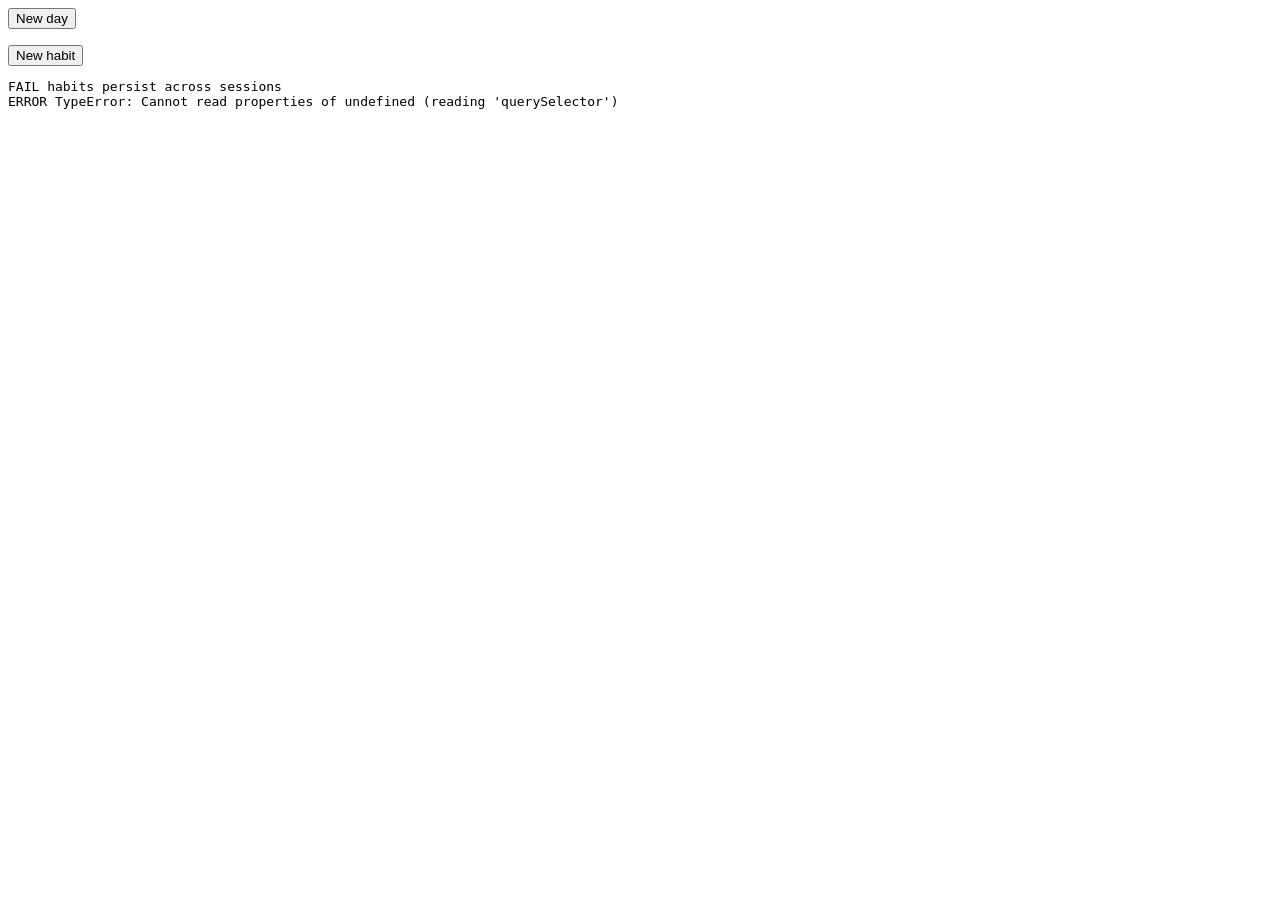
==== tests/test.html @ b8c89655 "Initial commit: habit tracker Co-Authored-By: Claude Opus 5.5 <noreply@anthropic.com>" ====
<!DOCTYPE html>
<html><head><meta charset="UTF-8"></head>
<body>
  <main>
    <button id="new-day">New day</button>
    <ul id="habits"></ul>
    <input id="new-title" type="text" hidden>
    <button id="new-habit">New habit</button>
  </main>
  <pre id="results"></pre>
<script>
if (!navigator.userAgent.includes("HeadlessChrome")) throw document.getElementById("results").textContent = "Run tests/run.sh instead. Opening this page in Chrome would erase your saved habits.";
const phase = new URLSearchParams(location.search).get('phase');
const out = [];
const check = (name, ok) => out.push((ok ? 'PASS ' : 'FAIL ') + name);
if (phase === '1') localStorage.clear();

const s = document.createElement('script');
s.src = '../app.js';
s.onload = () => { try { phase === '1' ? run1() : run2(); } catch (e) { out.push('ERROR ' + e); } document.getElementById('results').textContent = out.join('\n'); };
document.body.append(s);

const $ = id => document.getElementById(id);
const rows = () => [...document.querySelectorAll('#habits li')];
const titles = () => rows().map(r => r.querySelector('.title').textContent);
const stored = () => JSON.parse(localStorage.getItem('habits'));
const enter = (opts = {}) => $('new-title').dispatchEvent(new KeyboardEvent('keydown', { key: 'Enter', bubbles: true, ...opts }));
function add(text) { $('new-habit').click(); $('new-title').value = text; enter(); }

function run1() {
  check('no habits at start', rows().length === 0);
  check('input hidden at start', $('new-title').hidden);

  $('new-habit').click();
  check('New habit shows input', !$('new-title').hidden);
  check('input focused', document.activeElement === $('new-title'));

  $('new-title').value = '   ';
  enter();
  check('whitespace-only title not saved', rows().length === 0);
  check('input stays visible after rejected save', !$('new-title').hidden);

  $('new-title').value = '日本';
  enter({ isComposing: true });
  check('Enter ignored during IME composition', rows().length === 0);

  $('new-title').value = '  Drink water  ';
  $('new-title').dispatchEvent(new KeyboardEvent('keydown', { key: 'a', bubbles: true }));
  check('non-Enter key does not save', rows().length === 0);
  enter();
  check('Enter saves habit', rows().length === 1);
  check('title trimmed', titles()[0] === 'Drink water');
  check('new habit INCOMPLETE', stored()[0].status === 'INCOMPLETE' && !rows()[0].querySelector('input').checked);
  check('input hidden after save', $('new-title').hidden);
  check('input cleared after save', $('new-title').value === '');

  add('Read 📚 日本語 ñ');
  add('<b>Run</b>');
  check('creation order', JSON.stringify(titles()) === JSON.stringify(['Drink water', 'Read 📚 日本語 ñ', '<b>Run</b>']));
  check('Unicode preserved', stored()[1].title === 'Read 📚 日本語 ñ');
  check('HTML rendered as text, not markup', !rows()[2].querySelector('b'));

  const cb = rows()[0].querySelector('input[type=checkbox]');
  cb.click();
  check('checkbox marks COMPLETE', stored()[0].status === 'COMPLETE');
  cb.click();
  check('checkbox unmarks INCOMPLETE', stored()[0].status === 'INCOMPLETE');

  rows()[0].querySelector('input').click();
  rows()[1].querySelector('input').click();
  $('new-day').click();
  check('New day resets all to INCOMPLETE', stored().every(h => h.status === 'INCOMPLETE'));
  check('New day unchecks all boxes', rows().every(r => !r.querySelector('input').checked));

  rows()[1].querySelector('.delete').click();
  check('delete removes middle habit', JSON.stringify(titles()) === JSON.stringify(['Drink water', '<b>Run</b>']));
  check('delete persisted', stored().length === 2);
  rows()[1].querySelector('.delete').click();
  check('delete after re-render uses correct index', JSON.stringify(titles()) === JSON.stringify(['Drink water']));

  add('Stretch');
  rows()[1].querySelector('input').click();
  check('state left for phase 2', stored().length === 2 && stored()[1].status === 'COMPLETE');
}

function run2() {
  check('habits persist across sessions', JSON.stringify(titles()) === JSON.stringify(['Drink water', 'Stretch']));
  check('status persists across sessions', rows()[1].querySelector('input').checked && !rows()[0].querySelector('input').checked);
}
</script>
</body></html>
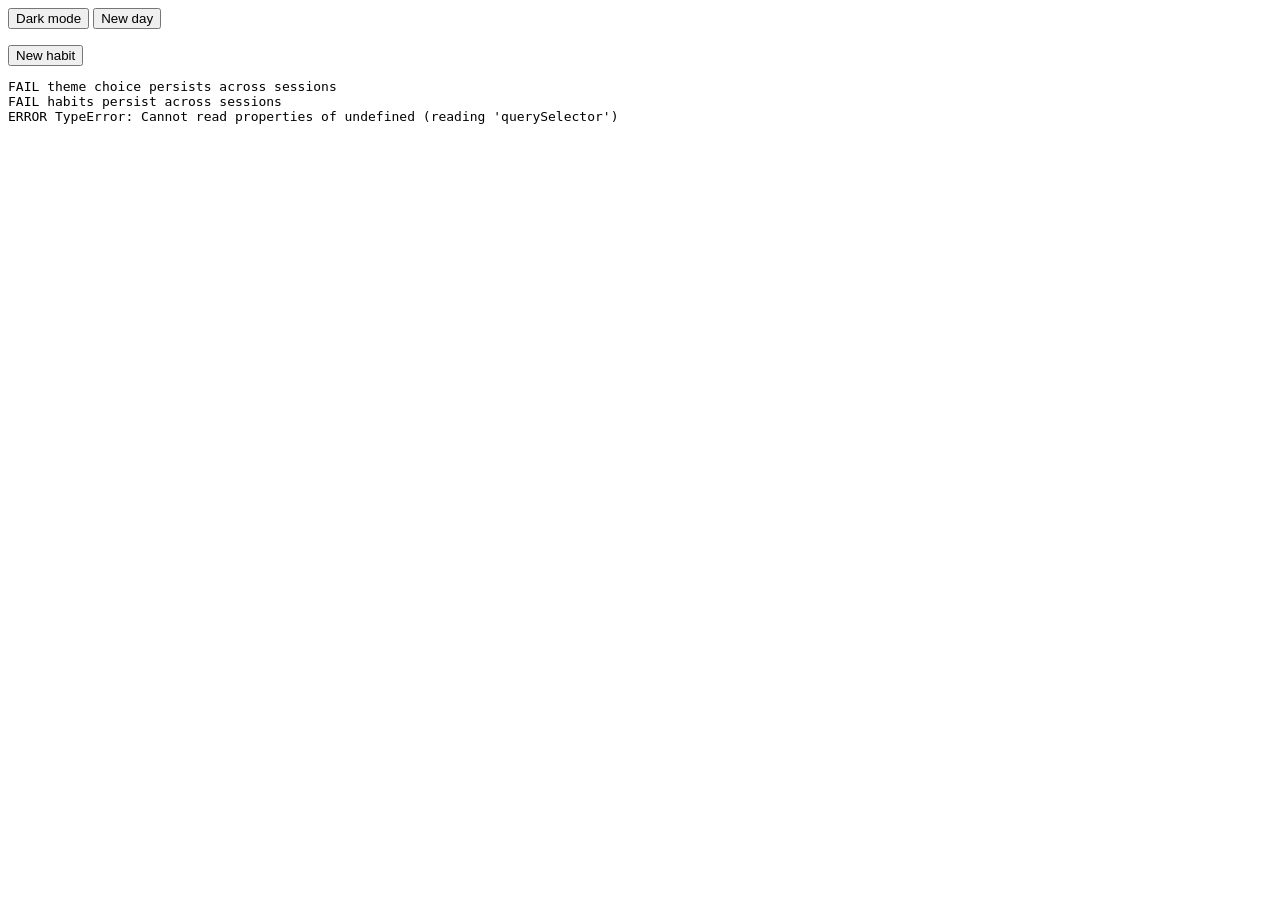
==== commit b6b490a1: "Add dark mode with system default and toggle override Co-Authored-By: Claude Opus 5.5 <noreply@anthr" ====
--- a/tests/test.html
+++ b/tests/test.html
@@ -2,6 +2,7 @@
 <html><head><meta charset="UTF-8"></head>
 <body>
   <main>
+    <button id="theme-toggle"></button>
     <button id="new-day">New day</button>
     <ul id="habits"></ul>
     <input id="new-title" type="text" hidden>
@@ -29,6 +30,18 @@
 
 function run1() {
   check('no habits at start', rows().length === 0);
+
+  const systemDark = matchMedia('(prefers-color-scheme: dark)').matches;
+  check('theme follows system at start', !document.documentElement.dataset.theme);
+  check('toggle offers opposite of system', $('theme-toggle').textContent === (systemDark ? 'Light mode' : 'Dark mode'));
+  $('theme-toggle').click();
+  const flipped = systemDark ? 'light' : 'dark';
+  check('toggle overrides system theme', document.documentElement.dataset.theme === flipped);
+  check('theme choice saved', localStorage.getItem('theme') === flipped);
+  check('toggle label updates', $('theme-toggle').textContent === (systemDark ? 'Dark mode' : 'Light mode'));
+  $('theme-toggle').click();
+  check('toggle switches back', document.documentElement.dataset.theme === (systemDark ? 'dark' : 'light'));
+  $('theme-toggle').click();
   check('input hidden at start', $('new-title').hidden);
 
   $('new-habit').click();
@@ -84,6 +97,8 @@
 }
 
 function run2() {
+  const systemDark = matchMedia('(prefers-color-scheme: dark)').matches;
+  check('theme choice persists across sessions', document.documentElement.dataset.theme === (systemDark ? 'light' : 'dark'));
   check('habits persist across sessions', JSON.stringify(titles()) === JSON.stringify(['Drink water', 'Stretch']));
   check('status persists across sessions', rows()[1].querySelector('input').checked && !rows()[0].querySelector('input').checked);
 }
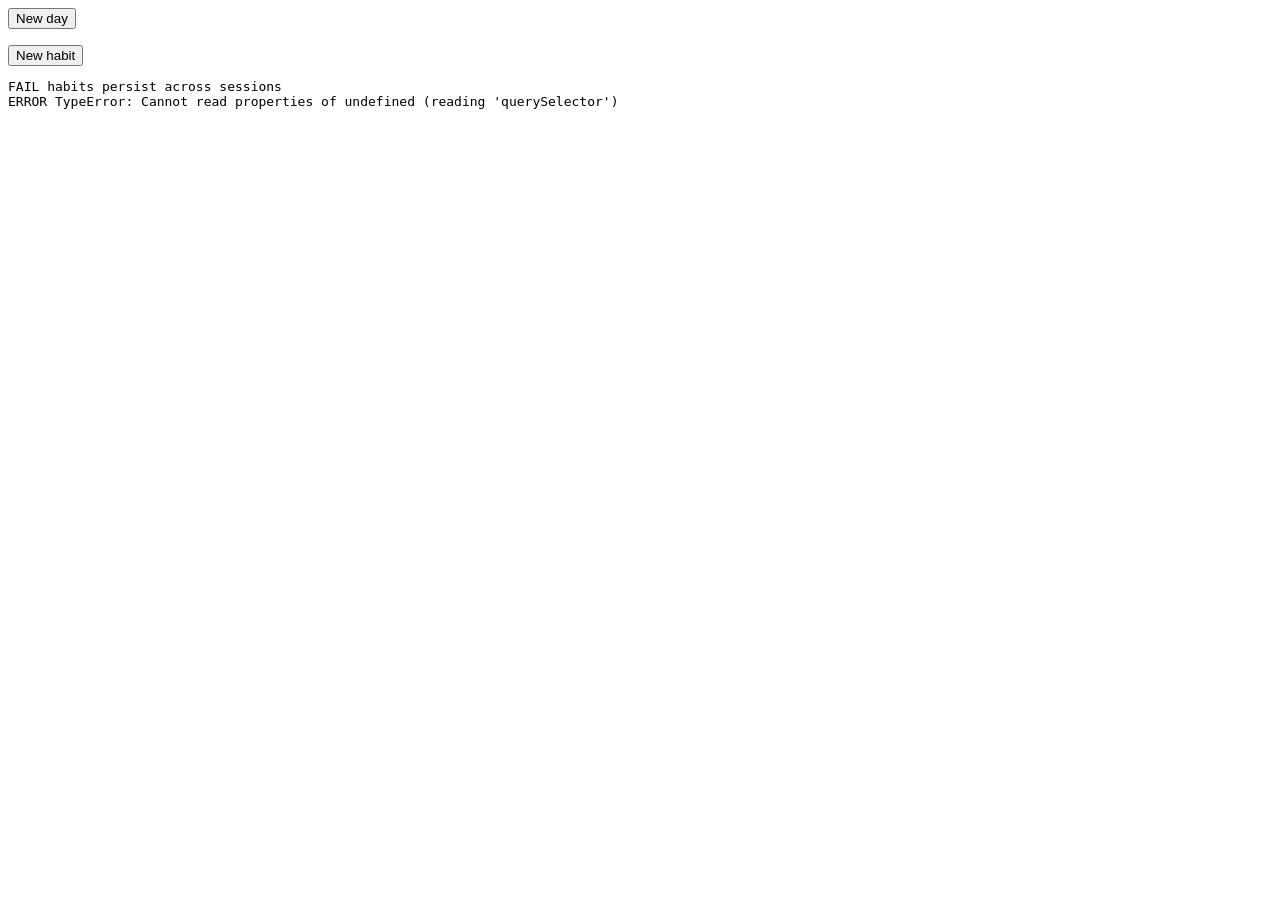
==== commit 68a358c6: "Remove dark mode Revert the dark mode feature (PR #1) and its OS theme tests. Delete the leftover th" ====
--- a/tests/test.html
+++ b/tests/test.html
@@ -2,7 +2,6 @@
 <html><head><meta charset="UTF-8"></head>
 <body>
   <main>
-    <button id="theme-toggle"></button>
     <button id="new-day">New day</button>
     <ul id="habits"></ul>
     <input id="new-title" type="text" hidden>
@@ -14,7 +13,7 @@
 const phase = new URLSearchParams(location.search).get('phase');
 const out = [];
 const check = (name, ok) => out.push((ok ? 'PASS ' : 'FAIL ') + name);
-if (phase === '1') localStorage.clear();
+if (phase === '1') { localStorage.clear(); localStorage.setItem('theme', 'dark'); }
 
 const s = document.createElement('script');
 s.src = '../app.js';
@@ -30,18 +29,7 @@
 
 function run1() {
   check('no habits at start', rows().length === 0);
-
-  const systemDark = matchMedia('(prefers-color-scheme: dark)').matches;
-  check('theme follows system at start', !document.documentElement.dataset.theme);
-  check('toggle offers opposite of system', $('theme-toggle').textContent === (systemDark ? 'Light mode' : 'Dark mode'));
-  $('theme-toggle').click();
-  const flipped = systemDark ? 'light' : 'dark';
-  check('toggle overrides system theme', document.documentElement.dataset.theme === flipped);
-  check('theme choice saved', localStorage.getItem('theme') === flipped);
-  check('toggle label updates', $('theme-toggle').textContent === (systemDark ? 'Dark mode' : 'Light mode'));
-  $('theme-toggle').click();
-  check('toggle switches back', document.documentElement.dataset.theme === (systemDark ? 'dark' : 'light'));
-  $('theme-toggle').click();
+  check('old theme entry removed', localStorage.getItem('theme') === null);
   check('input hidden at start', $('new-title').hidden);
 
   $('new-habit').click();
@@ -97,8 +85,6 @@
 }
 
 function run2() {
-  const systemDark = matchMedia('(prefers-color-scheme: dark)').matches;
-  check('theme choice persists across sessions', document.documentElement.dataset.theme === (systemDark ? 'light' : 'dark'));
   check('habits persist across sessions', JSON.stringify(titles()) === JSON.stringify(['Drink water', 'Stretch']));
   check('status persists across sessions', rows()[1].querySelector('input').checked && !rows()[0].querySelector('input').checked);
 }
